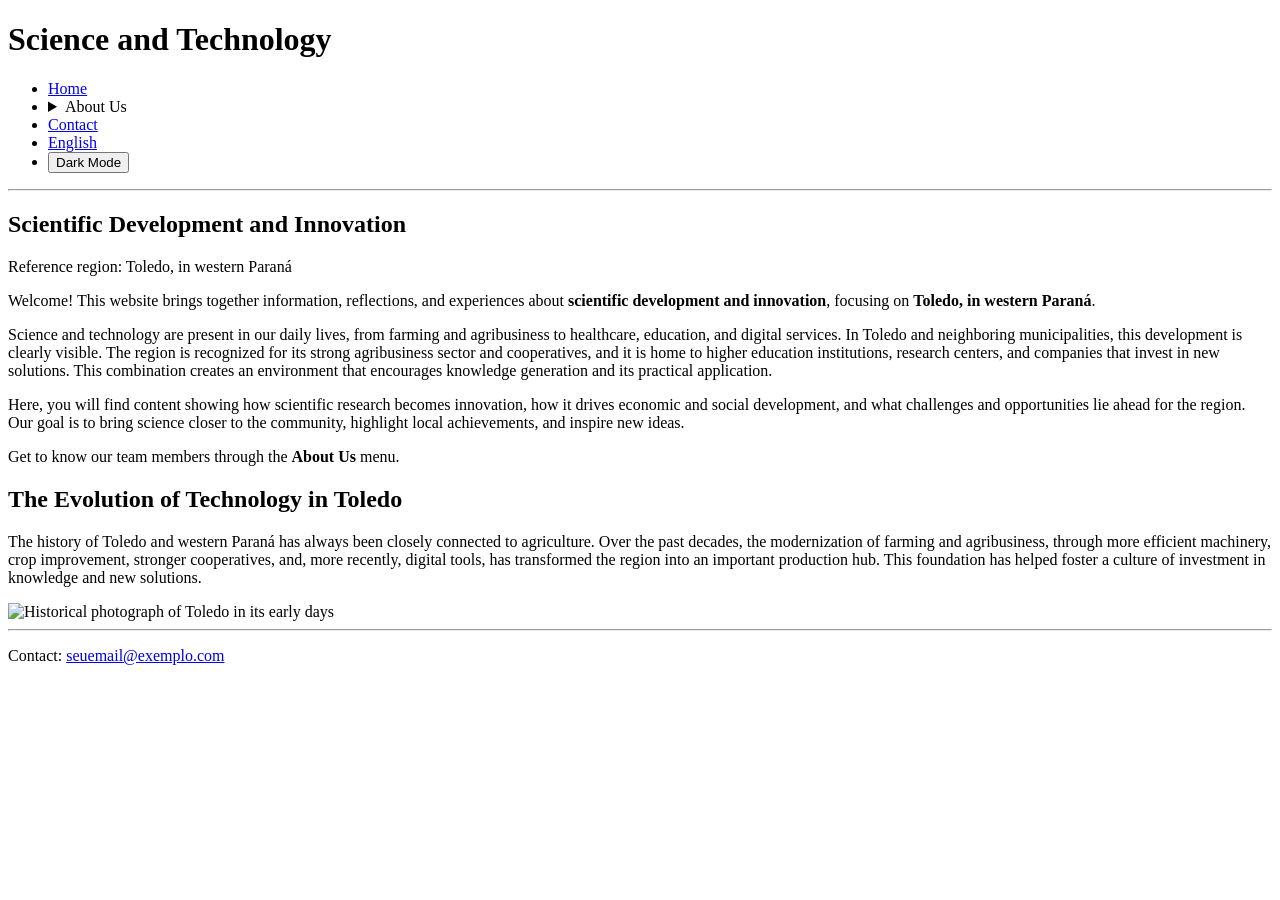
==== en/index.html @ 2cd1a2bf "Criação da Pagina em Inglês do Inicio" ====
<!DOCTYPE html>
<html lang="en">

<head>
    <meta charset="UTF-8">
    <meta name="viewport" content="width=device-width, initial-scale=1.0">
    <title>Science and Technology | Toledo/PR</title>
    <link rel="stylesheet" href="css/style.css">
    <script src="js/tema.js"></script>
</head>

<body>

    <header>
        <h1 class="titulo texto">Science and Technology</h1>
    </header>

    <nav class="texto" aria-label="Main menu">
        <ul class="menu">
            <li class="item-menu">
                <a class="link" href="index.html">Home</a>
            </li>
            <li class="item-menu">
                <details class="submenu">
                    <summary class="link">About Us</summary>
                    <ul class="submenu-lista">
                        <li><a class="link" href="html/sobre-bryan.html">Bryan</a></li>
                        <li><a class="link" href="html/sobre-nicolas.html">Nicolas</a></li>
                        <li><a class="link" href="html/sobre-vinicius.html">Vinicius</a></li>
                    </ul>
                </details>
            </li>
            <li class="item-menu">
                <a class="link" href="#contato">Contact</a>
            </li>
            <li class="item-menu">
                <a class="link" href="en/index.html">English</a>
            </li>
            <li class="item-menu">
                <button type="button" id="botao-tema" class="botao-tema" aria-pressed="false">Dark Mode</button>
            </li>
        </ul>
    </nav>

    <hr class="divisor">

    <main>

        <h2 class="titulo texto">Scientific Development and Innovation</h2>
        <p class="subtitulo">Reference region: Toledo, in western Paraná</p>

        <section class="texto intro">
            <p>Welcome! This website brings together information, reflections, and experiences about <strong>scientific development and innovation</strong>, focusing on <strong>Toledo, in western Paraná</strong>.</p>

            <p>Science and technology are present in our daily lives, from farming and agribusiness to healthcare, education, and digital services. In Toledo and neighboring municipalities, this development is clearly visible. The region is recognized for its strong agribusiness sector and cooperatives, and it is home to higher education institutions, research centers, and companies that invest in new solutions. This combination creates an environment that encourages knowledge generation and its practical application.</p>

            <p>Here, you will find content showing how scientific research becomes innovation, how it drives economic and social development, and what challenges and opportunities lie ahead for the region. Our goal is to bring science closer to the community, highlight local achievements, and inspire new ideas.</p>
        </section>

        <p class="texto chamada">Get to know our team members through the <strong>About Us</strong> menu.</p>

        <section class="secao-dividida">
            <div class="texto">
                <h2>The Evolution of Technology in Toledo</h2>
                <p>The history of Toledo and western Paraná has always been closely connected to agriculture. Over the past decades, the modernization of farming and agribusiness, through more efficient machinery, crop improvement, stronger cooperatives, and, more recently, digital tools, has transformed the region into an important production hub. This foundation has helped foster a culture of investment in knowledge and new solutions.</p>
            </div>

            <div class="foto">
                <img src="img/foto-inicio.webp" alt="Historical photograph of Toledo in its early days" class="aredontamento">
            </div>
        </section>

    </main>

    <hr class="divisor">

    <footer id="contato" class="texto rodape">
        <p>Contact: <a class="link" href="mailto:seuemail@exemplo.com">seuemail@exemplo.com</a></p>
    </footer>

</body>

</html>
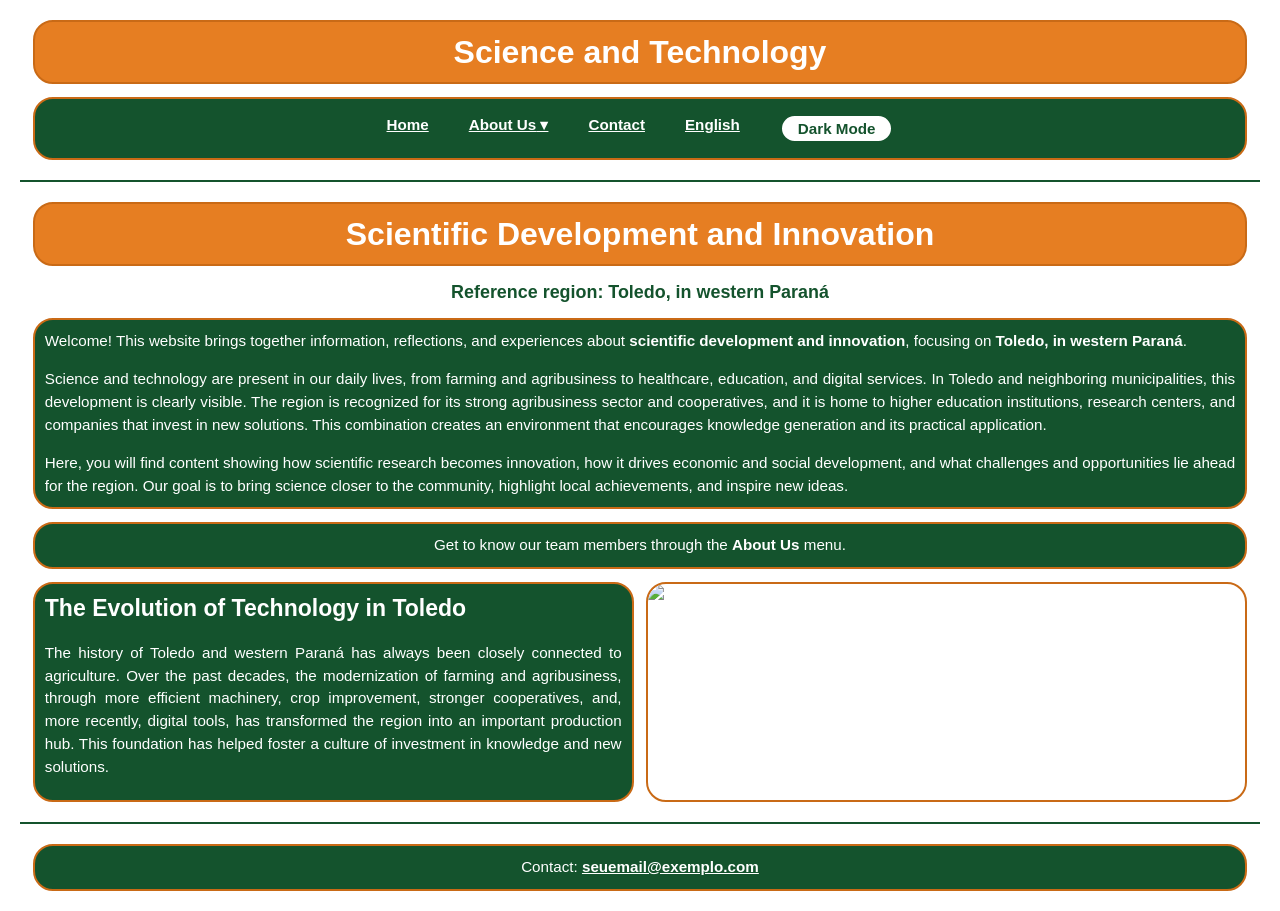
==== commit 09dd4932: "Ajuste no estilo" ====
--- a/en/index.html
+++ b/en/index.html
@@ -6,7 +6,7 @@
     <meta charset="UTF-8">
     <meta name="viewport" content="width=device-width, initial-scale=1.0">
     <title>Science and Technology | Toledo/PR</title>
-    <link rel="stylesheet" href="css/style.css">
+    <link rel="stylesheet" href="../css/style.css">
     <script src="js/tema.js"></script>
 </head>
 
--- a/css/style.css
+++ b/css/style.css
@@ -0,0 +1,259 @@
+@import url('https://fonts.googleapis.com/css2?family=Montserrat:wght@400;700&display=swap');
+
+:root {
+    --cor-fundo: #FFFFFF;
+    --cor-caixa: #14532D;
+    --cor-borda: #C96A16;
+    --cor-titulo: #E67E22;
+    --cor-texto: #FFFFFF;
+    --cor-link: #FFFFFF;
+    --cor-link-destaque: #FFD66B;
+    --cor-legenda: #14532D;
+    --cor-divisor: #14532D;
+    --cor-botao-fundo: #FFFFFF;
+    --cor-botao-texto: #14532D;
+    --cor-botao-borda: #14532D;
+    --cor-botao-ativo-fundo: #E0A526;
+    --cor-botao-ativo-texto: #14290F;
+}
+
+*,
+*::before,
+*::after {
+    box-sizing: border-box;
+}
+
+body {
+    margin: 20px;
+    padding: 0;
+    color: var(--cor-texto);
+    background-color: var(--cor-fundo);
+    font-family: 'Montserrat', Arial, Helvetica, sans-serif;
+    font-size: 16px;
+    line-height: 1.5;
+}
+
+.titulo {
+    font-size: clamp(1.3rem, 2.5vw, 2.6rem);
+    text-align: center;
+    color: var(--cor-texto);
+    line-height: 1.25;
+}
+
+.texto {
+    font-size: clamp(0.95rem, 1.15vw, 1.3rem);
+    text-align: justify;
+    color: var(--cor-texto);
+    border: 2px solid var(--cor-borda);
+    background-color: var(--cor-caixa);
+    border-radius: 20px;
+    margin: clamp(8px, 1vw, 20px);
+    padding: clamp(10px, 0.75vw, 16px);
+}
+
+.titulo.texto {
+    font-size: clamp(1.3rem, 2.5vw, 2.6rem);
+    text-align: center;
+    background-color: var(--cor-titulo);
+    border: 2px solid var(--cor-borda);
+    color: #FFFFFF;
+    border-radius: 20px;
+}
+
+.texto p:first-child,
+.texto h2:first-child {
+    margin-top: 0;
+}
+
+.texto p:last-child {
+    margin-bottom: 0;
+}
+
+.texto h2 {
+    font-size: clamp(1.1rem, 1.8vw, 1.9rem);
+    line-height: 1.25;
+}
+
+.subtitulo {
+    font-size: clamp(1rem, 1.4vw, 1.5rem);
+    font-weight: 700;
+    text-align: center;
+    color: var(--cor-legenda);
+    margin: clamp(8px, 1vw, 20px);
+}
+
+.chamada {
+    text-align: center;
+}
+
+.divisor {
+    border: 1px solid var(--cor-divisor);
+    margin: 20px 0;
+}
+
+.link {
+    color: var(--cor-link);
+    font-weight: 700;
+    text-decoration: underline;
+}
+
+.link:hover,
+.link:focus-visible {
+    color: var(--cor-link-destaque);
+    outline: 2px solid var(--cor-link-destaque);
+    outline-offset: 3px;
+}
+
+.menu,
+.texto .menu {
+    list-style: none;
+    display: flex;
+    flex-wrap: wrap;
+    justify-content: center;
+    align-items: flex-start;
+    gap: 20px;
+    margin: 0;
+    padding: 0;
+}
+
+.item-menu {
+    position: relative;
+    padding: 5px 10px;
+}
+
+.submenu summary {
+    list-style: none;
+    cursor: pointer;
+}
+
+.submenu summary::-webkit-details-marker {
+    display: none;
+}
+
+.submenu summary::after {
+    content: " ▾";
+}
+
+.submenu[open] summary::after {
+    content: " ▴";
+}
+
+.submenu-lista,
+.texto .submenu-lista {
+    list-style: none;
+    margin: 8px 0 0;
+    padding: 8px 14px;
+    background-color: var(--cor-caixa);
+    border: 2px solid var(--cor-borda);
+    border-radius: 14px;
+}
+
+.submenu-lista li {
+    margin: 6px 0;
+}
+
+.secao-dividida {
+    display: grid;
+    grid-template-columns: 1fr 1fr;
+    gap: clamp(8px, 1vw, 20px);
+    margin: clamp(8px, 1vw, 20px);
+}
+
+.secao-dividida .texto {
+    margin: 0;
+}
+
+.foto {
+    border: 2px solid var(--cor-borda);
+    border-radius: 20px;
+    overflow: hidden;
+    min-height: 220px;
+}
+
+.foto img {
+    display: block;
+    width: 100%;
+    height: 100%;
+    object-fit: cover;
+}
+
+.aredontamento {
+    border-radius: 18px;
+}
+
+.botao-tema {
+    font-family: inherit;
+    font-size: inherit;
+    font-weight: 700;
+    color: var(--cor-botao-texto);
+    background-color: var(--cor-botao-fundo);
+    border: 2px solid var(--cor-botao-borda);
+    border-radius: 20px;
+    padding: 4px 16px;
+    cursor: pointer;
+}
+
+.botao-tema:hover,
+.botao-tema:focus-visible {
+    outline: 2px solid var(--cor-botao-borda);
+    outline-offset: 3px;
+}
+
+.botao-tema[aria-pressed="true"] {
+    background-color: var(--cor-botao-ativo-fundo);
+    color: var(--cor-botao-ativo-texto);
+}
+
+.rodape {
+    text-align: center;
+}
+
+@media (min-width: 701px) {
+    .submenu-lista,
+    .texto .submenu-lista {
+        position: absolute;
+        top: 100%;
+        left: 0;
+        z-index: 10;
+        min-width: 11rem;
+    }
+}
+
+@media (max-width: 700px) {
+    body {
+        margin: 10px;
+    }
+
+    .menu,
+    .texto .menu {
+        flex-direction: column;
+        align-items: center;
+        gap: 6px;
+    }
+
+    .texto {
+        text-align: left;
+        border-radius: 14px;
+    }
+
+    .secao-dividida {
+        grid-template-columns: 1fr;
+    }
+}
+
+:root[data-tema="escuro"] {
+    --cor-fundo: #0A0610;
+    --cor-caixa: #3A1658;
+    --cor-titulo: #A855D8;
+    --cor-borda: #9442c3;
+    --cor-texto: #F6EEFC;
+    --cor-link: #E9D5FF;
+    --cor-link-destaque: #FFFFFF;
+    --cor-legenda: #D8B4FE;
+    --cor-divisor: #6B3A8F;
+    --cor-botao-fundo: #0A0610;
+    --cor-botao-texto: #F6EEFC;
+    --cor-botao-borda: #A855D8;
+    --cor-botao-ativo-fundo: #E9D5FF;
+    --cor-botao-ativo-texto: #0A0610;
+}
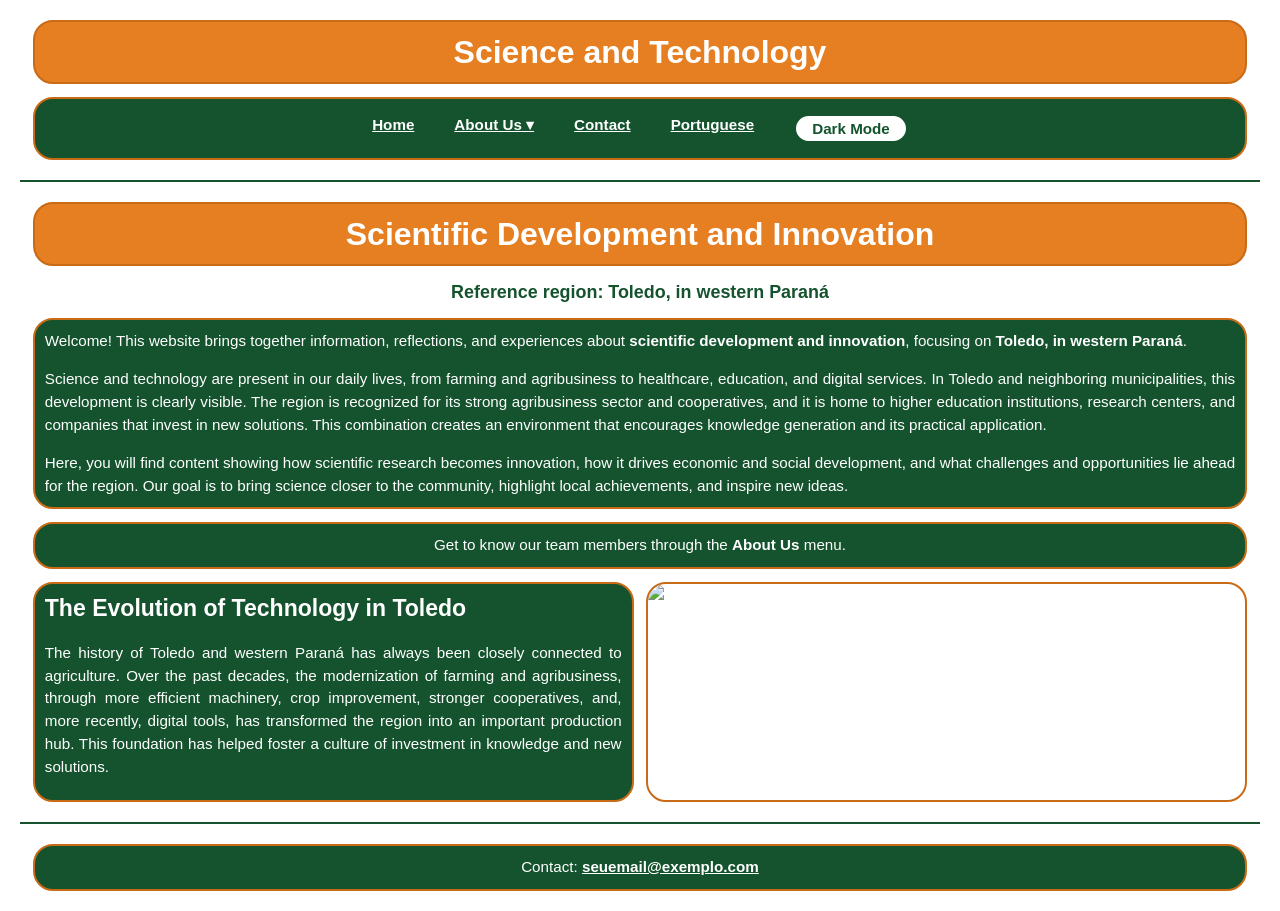
==== commit 35df1a52: "Correção dos Link" ====
--- a/en/index.html
+++ b/en/index.html
@@ -7,7 +7,6 @@
     <meta name="viewport" content="width=device-width, initial-scale=1.0">
     <title>Science and Technology | Toledo/PR</title>
     <link rel="stylesheet" href="../css/style.css">
-    <script src="js/tema.js"></script>
 </head>
 
 <body>
@@ -25,9 +24,9 @@
                 <details class="submenu">
                     <summary class="link">About Us</summary>
                     <ul class="submenu-lista">
-                        <li><a class="link" href="html/sobre-bryan.html">Bryan</a></li>
-                        <li><a class="link" href="html/sobre-nicolas.html">Nicolas</a></li>
-                        <li><a class="link" href="html/sobre-vinicius.html">Vinicius</a></li>
+                        <li><a class="link" href="sobre-bryan.html">Bryan</a></li>
+                        <li><a class="link" href="sobre-nicolas.html">Nicolas</a></li>
+                        <li><a class="link" href="sobre-vinicius.html">Vinicius</a></li>
                     </ul>
                 </details>
             </li>
@@ -35,7 +34,7 @@
                 <a class="link" href="#contato">Contact</a>
             </li>
             <li class="item-menu">
-                <a class="link" href="en/index.html">English</a>
+                <a class="link" href="../index.html">Portuguese</a>
             </li>
             <li class="item-menu">
                 <button type="button" id="botao-tema" class="botao-tema" aria-pressed="false">Dark Mode</button>
@@ -67,7 +66,7 @@
             </div>
 
             <div class="foto">
-                <img src="img/foto-inicio.webp" alt="Historical photograph of Toledo in its early days" class="aredontamento">
+                <img src="../img/foto-inicio.webp" alt="Historical photograph of Toledo in its early days" class="arredondamento">
             </div>
         </section>
 
@@ -78,7 +77,7 @@
     <footer id="contato" class="texto rodape">
         <p>Contact: <a class="link" href="mailto:seuemail@exemplo.com">seuemail@exemplo.com</a></p>
     </footer>
-
+    <script src="../js/tema.js"></script>
 </body>
 
 </html>
--- a/css/style.css
+++ b/css/style.css
@@ -177,7 +177,7 @@
     object-fit: cover;
 }
 
-.aredontamento {
+.arredondamento {
     border-radius: 18px;
 }
 
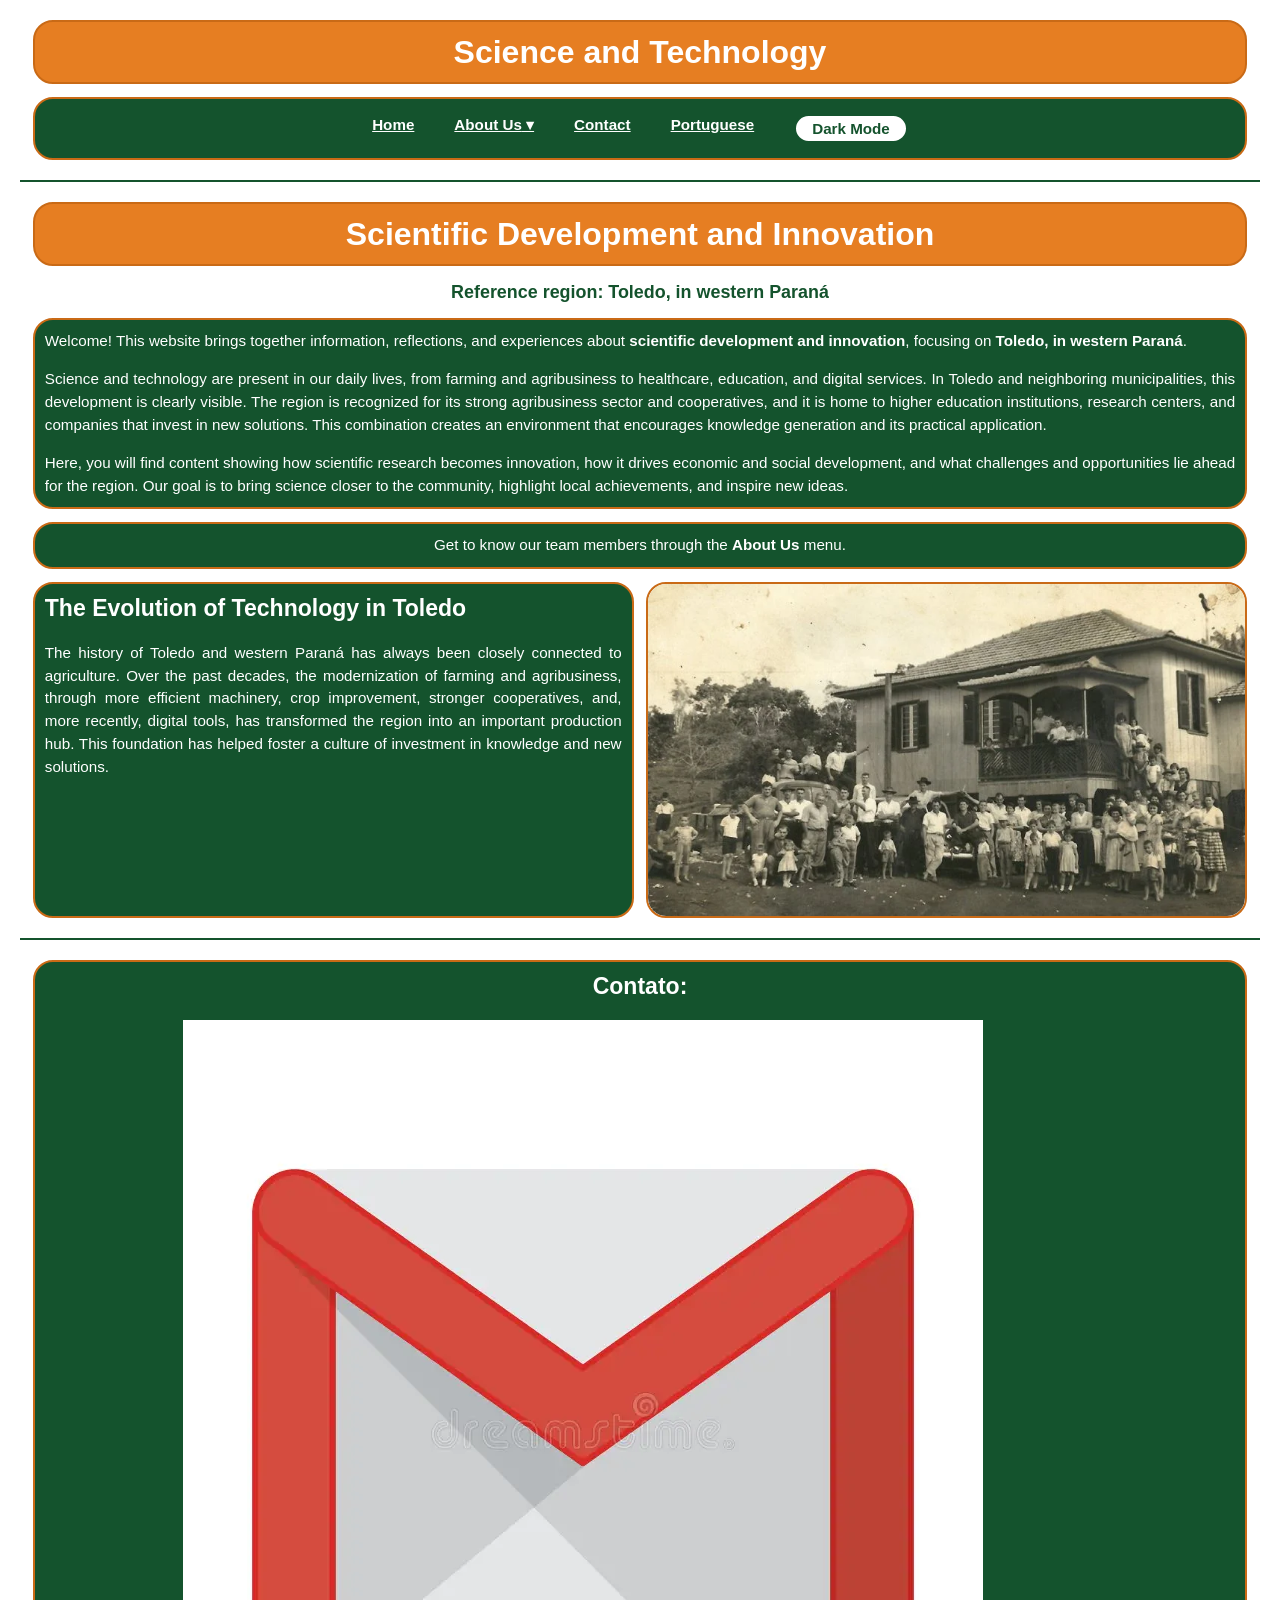
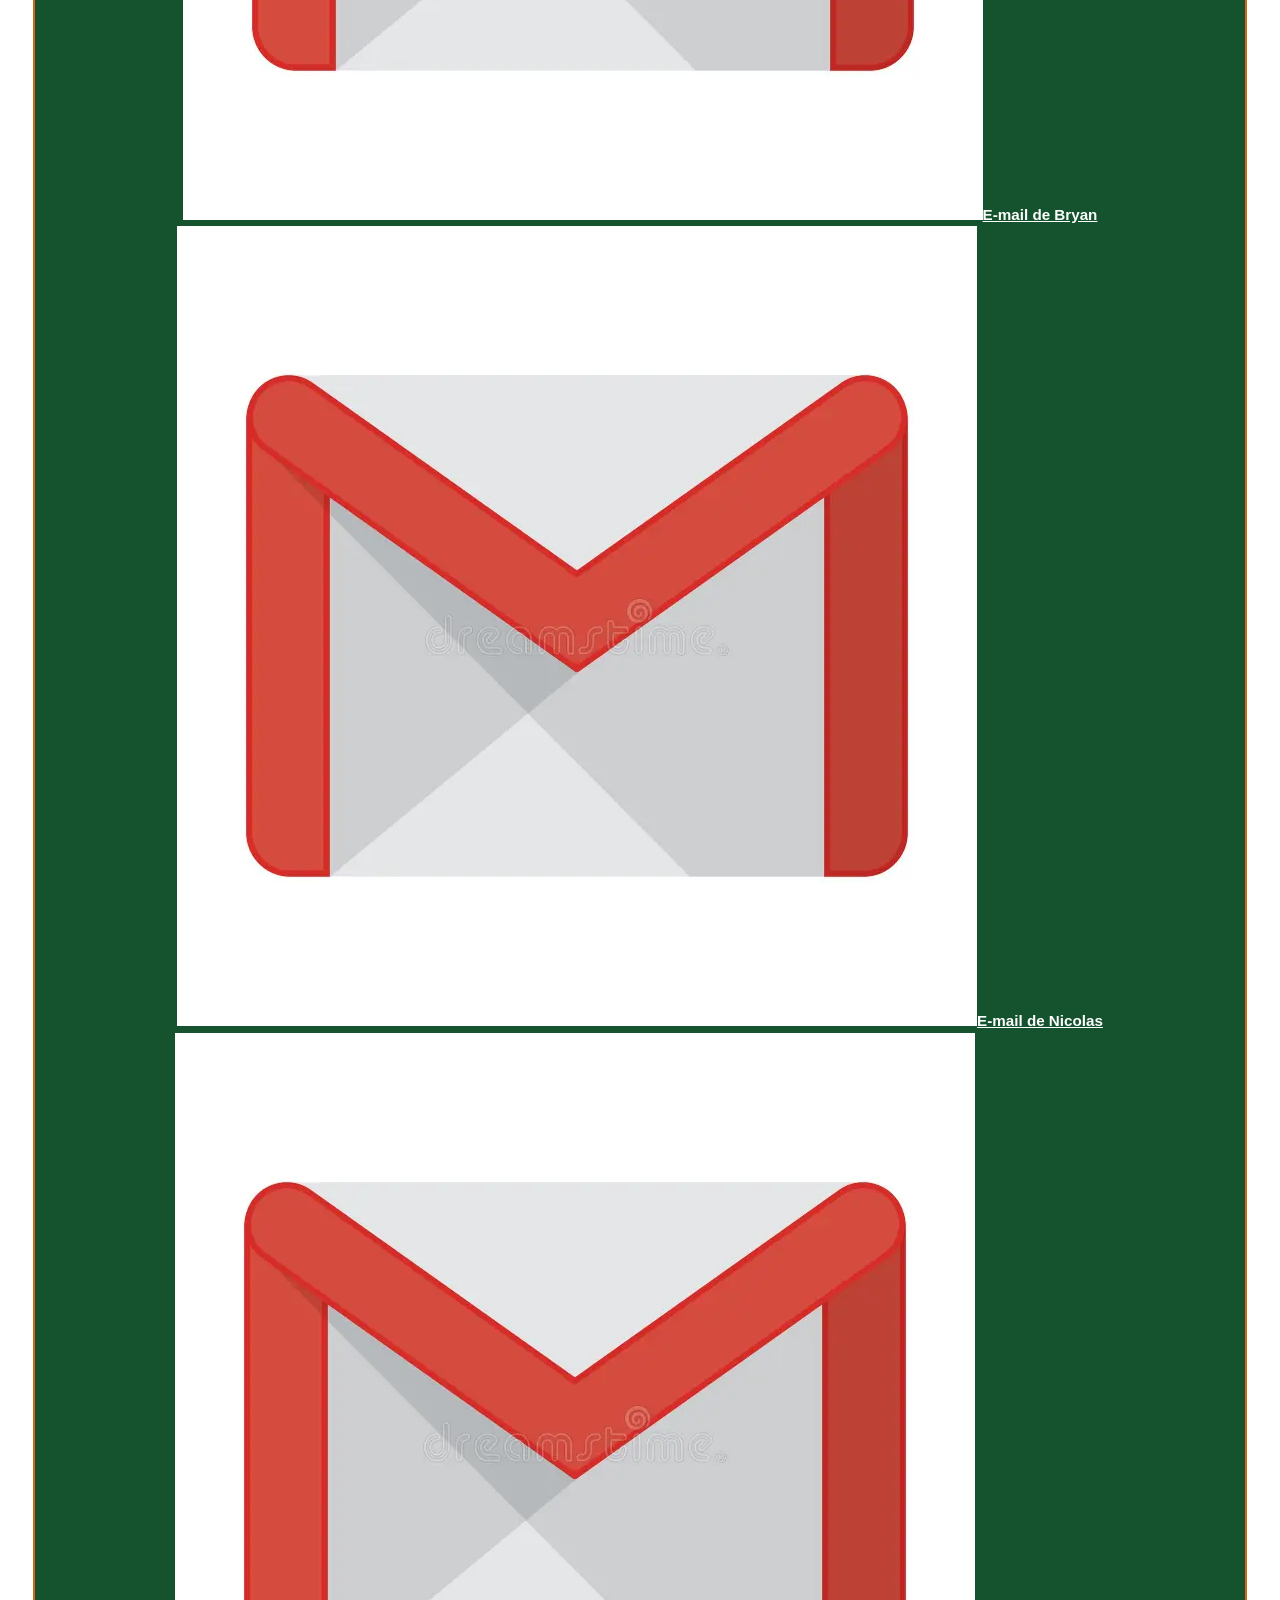
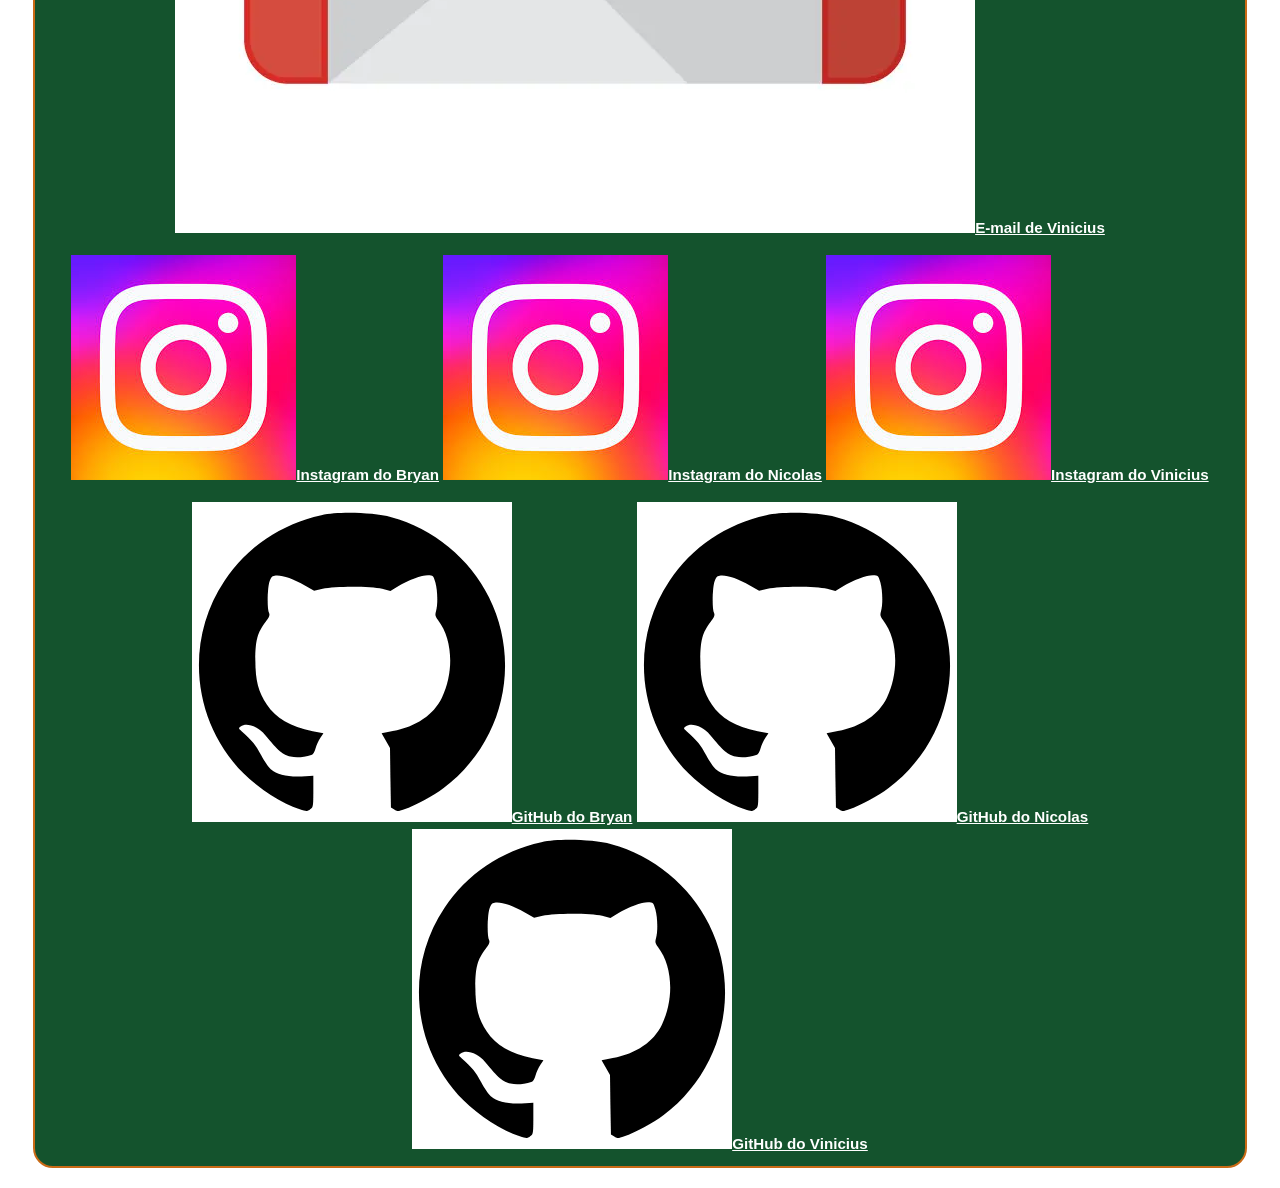
==== commit 906244dd: "Alteração na aba de contatos" ====
--- a/en/index.html
+++ b/en/index.html
@@ -74,8 +74,23 @@
 
     <hr class="divisor">
 
-    <footer id="contato" class="texto rodape">
-        <p>Contact: <a class="link" href="mailto:seuemail@exemplo.com">seuemail@exemplo.com</a></p>
+      <footer id="contato" class="texto rodape">
+        <h2 class="flex-contato">Contato:</h2>
+        <p>
+            <a class="link" href="mailto:20261ac0080036@estudantes.ifpr.edu.br"><img src="../img/email-icon.webp" alt="Ícone de e-mail"  class="icone">E-mail de Bryan</a>
+            <a class="link" href="mailto:20261ac0080067@estudantes.ifpr.edu.br"><img src="../img/email-icon.webp" alt="Ícone de e-mail" class="icone">E-mail de Nicolas</a>
+            <a class="link" href="mailto:20261ac0080068@estudantes.ifpr.edu.br"><img src="../img/email-icon.webp" alt="Ícone de e-mail" class="icone">E-mail de Vinicius</a>
+        </p>
+        <p>
+            <a class="link" href="https://www.instagram.com/bryandouglasmchaves/?hl=pt-br"><img src="../img/instagram-icon.jpg" alt="Ícone de instagram"  class="icone">Instagram do Bryan</a>
+            <a class="link" href="https://www.instagram.com/nicolas_da_luz/?hl=pt-br"><img src="../img/instagram-icon.jpg" alt="Ícone de instagram" class="icone">Instagram do Nicolas</a>
+            <a class="link" href="https://www.instagram.com/mercurio01062/?hl=pt-br"><img src="../img/instagram-icon.jpg" alt="Ícone de instagram" class="icone">Instagram do Vinicius</a>
+        </p>
+         <p>
+            <a class="link" href="https://github.com/Bryan-MDC"><img src="../img/github-icon.png" alt="Ícone de github" class="icone">GitHub do Bryan</a>
+            <a class="link" href="https://github.com/NicolasCuscuz"><img src="../img/github-icon.png" alt="Ícone de github" class="icone">GitHub do Nicolas</a>
+            <a class="link" href="https://github.com/Mercurio-Caramel"><img src="../img/github-icon.png" alt="Ícone de github" class="icone">GitHub do Vinicius</a>
+        </p>
     </footer>
     <script src="../js/tema.js"></script>
 </body>
